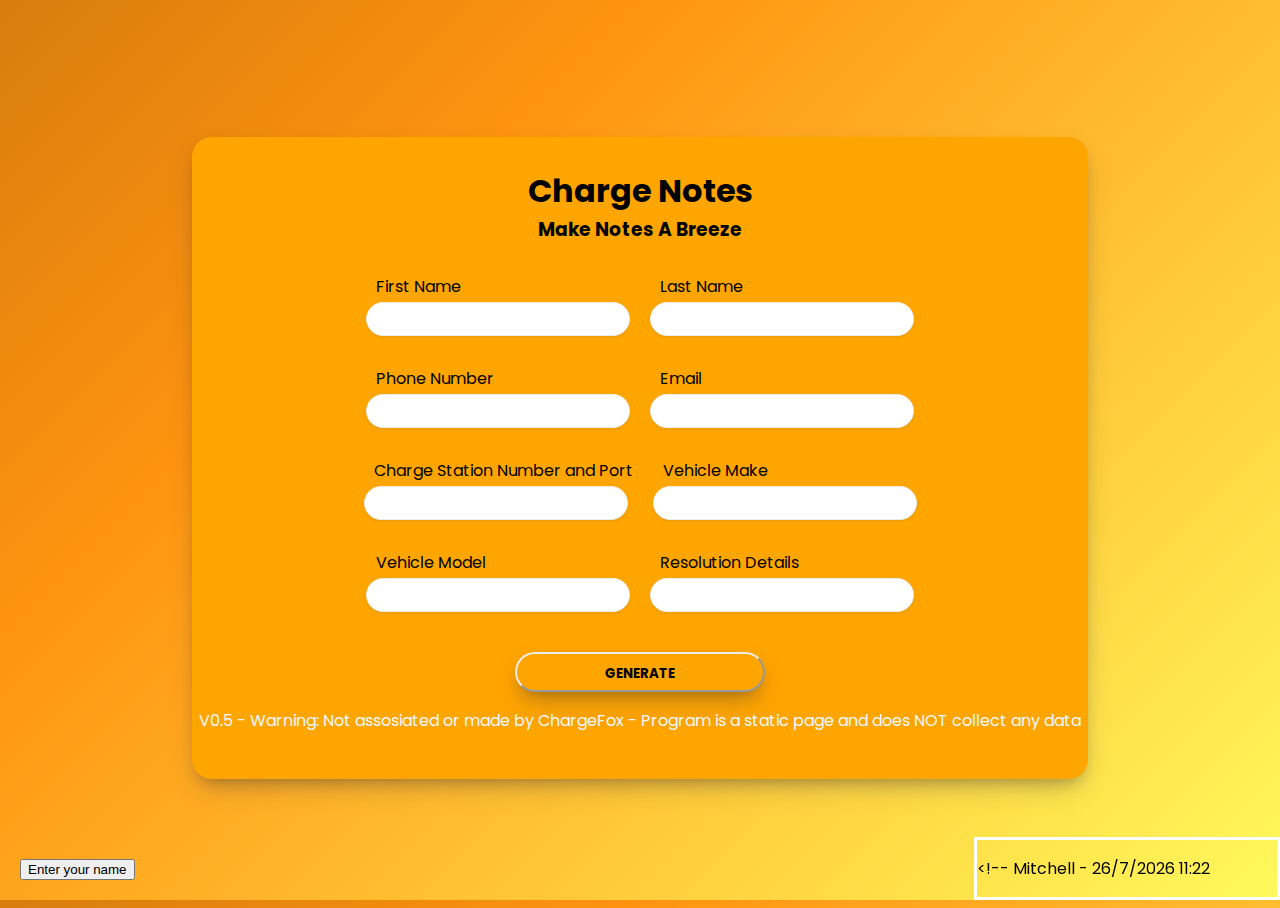
==== Index.html @ c422999b "MAke buttons bEtter" ====
<!DOCTYPE html>
<html lang="en">
<head>
    <meta charset="UTF-8">
    <meta http-equiv="X-UA-Compatible" content="IE=edge">
    <meta name="viewport" content="width=device-width, initial-scale=1.0">
    <link rel="preconnect" href="https://fonts.googleapis.com">
    <link rel="preconnect" href="https://fonts.gstatic.com" crossorigin>
    <link href="https://fonts.googleapis.com/css2?family=Poppins:wght@400;700&display=swap" rel="stylesheet">
    <link rel="stylesheet" href="./ChargeNote.css">
    <link rel="icon" type="image" href="/favicon.ico">
    
    <title>Charge Notes</title>
</head>
<body>
    <button id="nameButton" class="nameButton">Enter your name</button>
    <div id="nameCard" style="display: none;" class="nameCard">
        <div>
          <label for="nameInput">Enter your name:</label>
          <input type="text" id="nameInput" />
        </div>
        <button id="saveNameButton">Save</button>
      </div>
    <div class="container">
        <header id="intro" class="center">
            <h1 >Charge Notes</h1>
            <h3>Make Notes A Breeze</h3>
        </header>

        <main>
            <!-- Charge Notes Form Input Area -->
            <form id="chargenote-form" name="chargenote-form" onsubmit="submitchargenote(event)">
                <section id="chargenote-inputs">
                    <div class="input-group">
                        <label for="Fname">First Name</label>
                        <input type="text" id="Fname" name="Fname" required>
                    </div>
        
                    <div class="input-group">
                        <label for="Lname">Last Name</label>
                        <input type="text" id="Lname" name="Lname" required>
                    </div>
        
                    <div class="input-group">
                        <label for="PH">Phone Number</label>
                        <input type="text" id="PH" name="PH" required>
                    </div>
                    
                    <div class="input-group">
                        <label for="Email">Email</label>
                        <input type="text" id="Email" name="Email">
                    </div>
        
                    <div class="input-group">
                        <label for="Station">Charge Station Number and Port</label>
                        <input type="text" id="Station" name="Station" required>
                    </div>
        
                    <div class="input-group">
                        <label for="Cmake">Vehicle Make</label>
                        <input type="text" id="Cmake" name="Cmake" required>
                    </div>
        
                    <div class="input-group">
                        <label for="Cmod">Vehicle Model</label>
                        <input type="text" id="Cmod" name="Cmod" required>
                    </div>
                    
                    <div class="input-group">
                        <label for="Res">Resolution Details</label>
                        <input type="text" id="Res" name="Res" required>
                    </div>
        
                </section>
                <section id="chargenote-submit">
                    <button type="submit">
                        Generate
                    </button>
                </section>
                <p style="color: aliceblue;"class='center'>V0.5 - Warning: Not assosiated or made by ChargeFox - Program is a static page and does NOT collect any data</p>
            </form>
	<div class="fixed"><p id="p1"></p></div>

            <section id="completed-chargenote" class="hide"></section>
        </main>
    </div>
    
    
    <!-- JS Script inclusion -->
    <script src="./ChargeNote.js"></script>
</body>
</html>
---- ChargeNote.css ----
html{
    height: 100%;
}

body{
    height: 100%;
    overflow-y: hidden;
    background: #FFA500;
    background: linear-gradient(135deg, hsla(33, 88%, 45%, 1) 0%, hsla(33, 100%, 53%, 1) 29%, hsla(42, 100%, 60%, 1) 62%, hsla(58, 100%, 68%, 1) 100%);

    font-family: 'Poppins', sans-serif;
    display: flex;
    align-items: center;
}

.container{
    margin: 0 auto;
    min-width: 60vw;
    max-width: 70vw;
    min-height: 60vh;
    max-height: 90vh;
    padding: 30px 0;
    background-color: #FFA500;
    border-radius: 20px;
    box-shadow: rgba(50, 50, 93, 0.25) 0px 13px 27px -5px, rgba(0, 0, 0, 0.3) 0px 8px 16px -8px;
    overflow-y: auto;
}

h1, h2, h3{
    margin: 0;
}

#intro{
    padding: 0 5%;
}

form section{
    display: flex;
    flex-direction: row;
    flex-wrap: wrap;
    justify-content: center;
    padding: 0 5%;
    margin-top: 20px;
}

.input-group {
    display: flex;
    flex-direction: column;
    margin: 10px;
}

.input-group label{
    padding-left: 10px;
}

.input-group input[type="text"] {
    height: 30px;
    width: 250px;
    border: 1px solid #edede8;
    border-radius: 20px;
    box-shadow: rgba(99, 99, 99, 0.1) 0px 2px 2px 0px;
    padding-left: 10px;
    margin: 3px 0 10px;
}

.center{
    text-align: center;
}


#chargenote-submit button, 
#chargenote-reset {
    height: 40px;
    width: 250px;
    background-color: #FFA500;
    border-color: #edede8;
    border-width: 2px;
    border-radius: 20px;
    padding: 10px;
    box-shadow: rgba(50, 50, 93, 0.25) 0px 13px 27px -5px, rgba(0, 0, 0, 0.3) 0px 8px 16px -8px;
    text-transform: uppercase;
    font-weight: 700;
    font-family: 'Poppins', sans-serif;
}

#chargenote-submit button:hover, 
#chargenote-reset:hover {
    height: 40px;
    width: 250px;
    background-color: #ffbf00;
    border-color: #edede8;
    border-width: 2px;
    border-radius: 20px;
    padding: 10px;
    box-shadow: rgba(50, 50, 93, 0.25) 0px 13px 27px -5px, rgba(0, 0, 0, 0.3) 0px 8px 16px -8px;
    text-transform: uppercase;
    font-weight: 700;
    font-family: 'Poppins', sans-serif;
}

.hide {
    display: none;
}

div.fixed {
  position: fixed;
  bottom: 0;
  right: 0;
  width: 300px;
  border: 3px solid White;
}

#completed-chargenote{
    padding: 0 5%;
    margin-top: 15px;
    text-align: center;
    font-size: 1.5em;
    line-height: 2;
}

.inserted-text{
    border-bottom: 3px solid FFA500;
    font-weight: 700;
    background-color: white;
    padding: 0 5px;
    margin: 0 5px;
}


@media only screen and (max-width: 600px) {
    h2{
        font-size: 1em;
        margin-top: 5px;
    }
    .container{
        max-width: 100%;
        max-height: 85vh;
    }

    .input-group {
        margin: 5px;
    }

    #completed-story{
        font-size: .75em;
    }
}

#nameButton {
    position: fixed;
    bottom: 20px;
    left: 20px;
  }

  #nameCard {
    display: none;
    position: absolute;
    top: 0;
    left: 120px; /* Adjust this value to control the horizontal distance from the nameButton */
    background-color: #f0f0f0;
    padding: 10px;
    border: 1px solid #ccc;
    box-shadow: 0 2px 5px rgba(0, 0, 0, 0.1);
  }
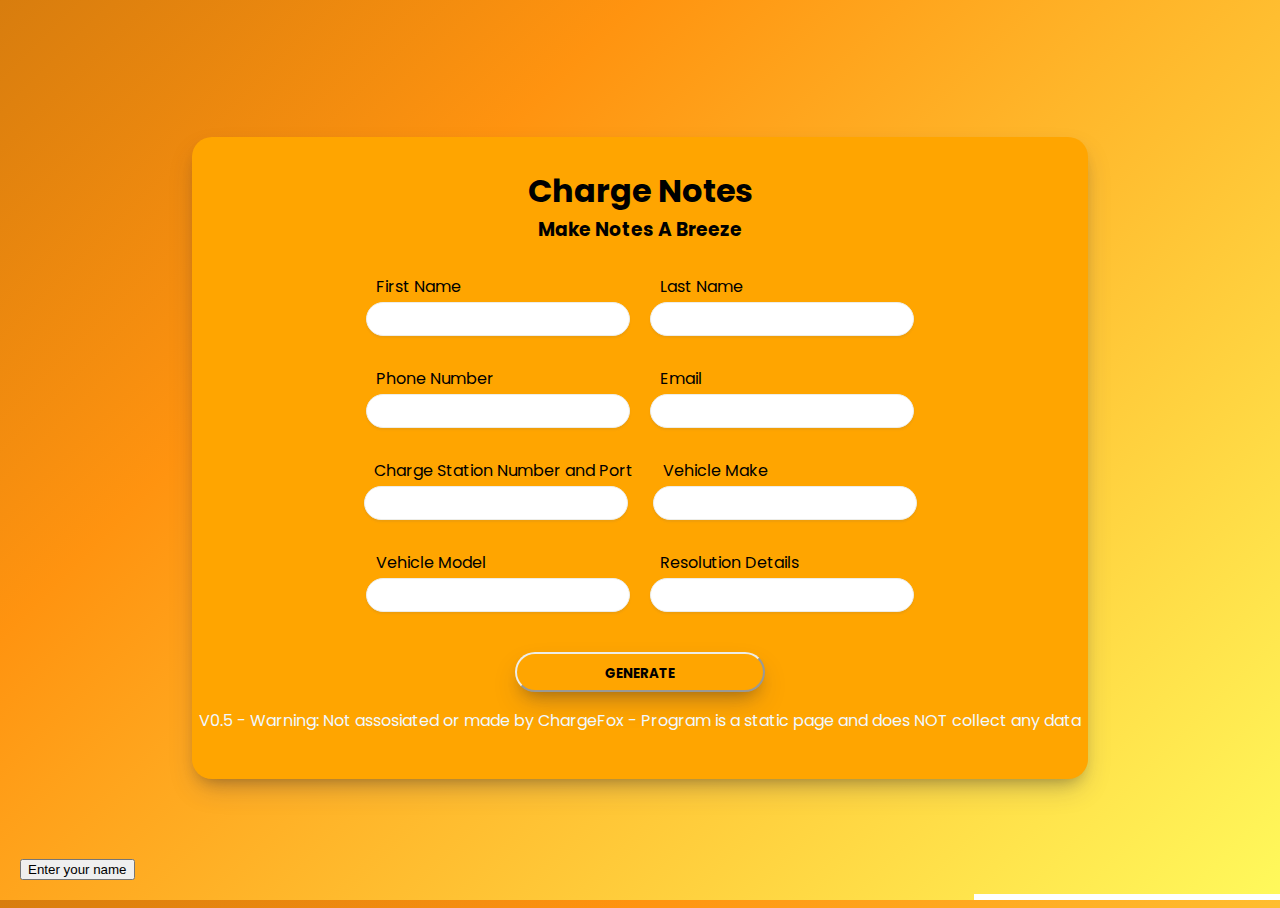
==== commit 5f4e1930: "Its not just about me you know" ====
--- a/Index.html
+++ b/Index.html
@@ -79,11 +79,9 @@
                 </section>
                 <p style="color: aliceblue;"class='center'>V0.5 - Warning: Not assosiated or made by ChargeFox - Program is a static page and does NOT collect any data</p>
             </form>
-	<div class="fixed"><p id="p1"></p></div>
-
+            <div class="fixed"><span id="date"></span><span id="time"></span></div>
             <section id="completed-chargenote" class="hide"></section>
         </main>
-    </div>
     
     
     <!-- JS Script inclusion -->
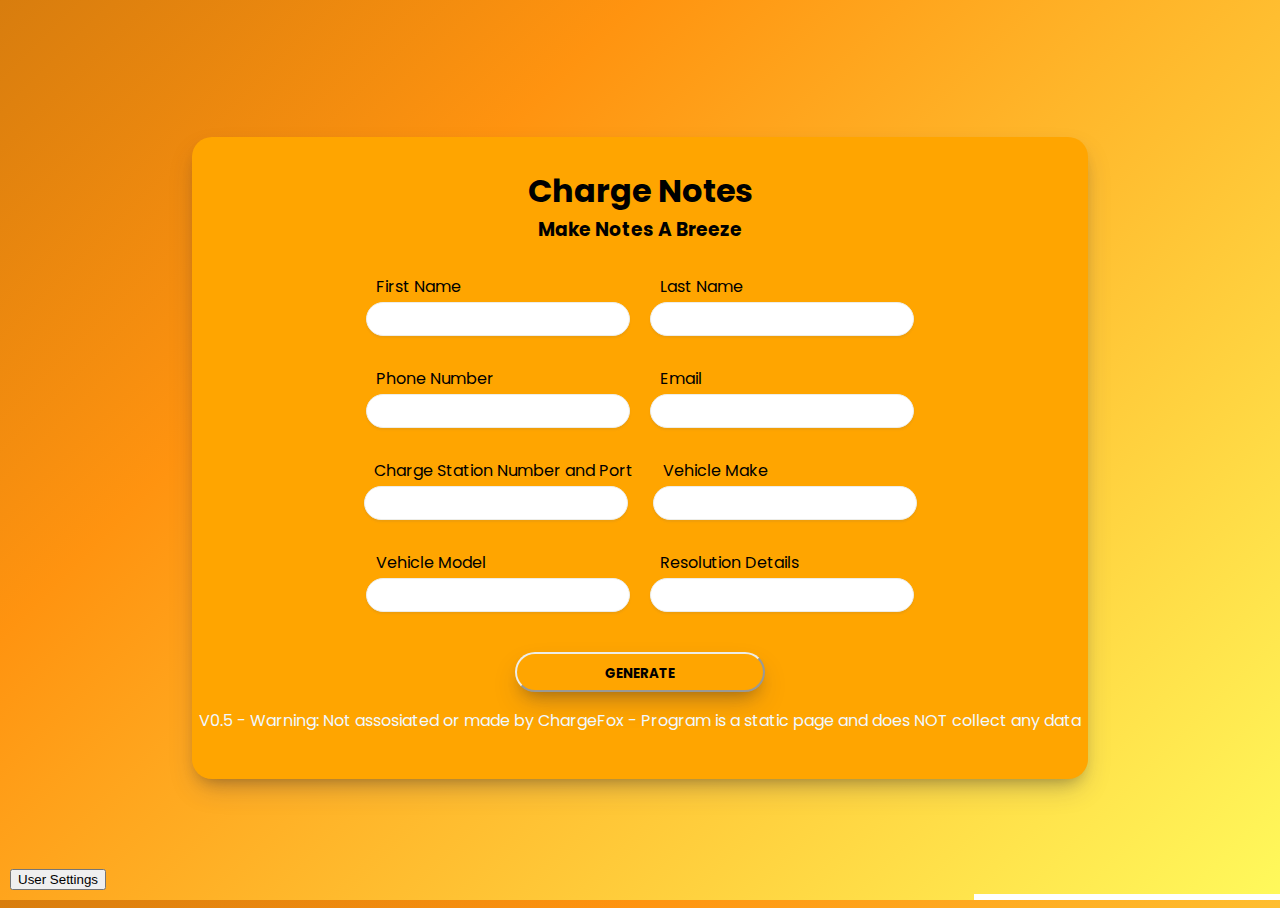
==== commit 2e752fff: "Css fix" ====
--- a/Index.html
+++ b/Index.html
@@ -13,7 +13,7 @@
     <title>Charge Notes</title>
 </head>
 <body>
-    <button id="nameButton" class="nameButton">Enter your name</button>
+    <button id="nameButton" class="nameButton">User Settings</button>
     <div id="nameCard" style="display: none;" class="nameCard">
         <div>
           <label for="nameInput">Enter your name:</label>
--- a/ChargeNote.css
+++ b/ChargeNote.css
@@ -148,8 +148,8 @@
 
 #nameButton {
     position: fixed;
-    bottom: 20px;
-    left: 20px;
+    bottom: 10px;
+    left: 10px;
   }
 
   #nameCard {
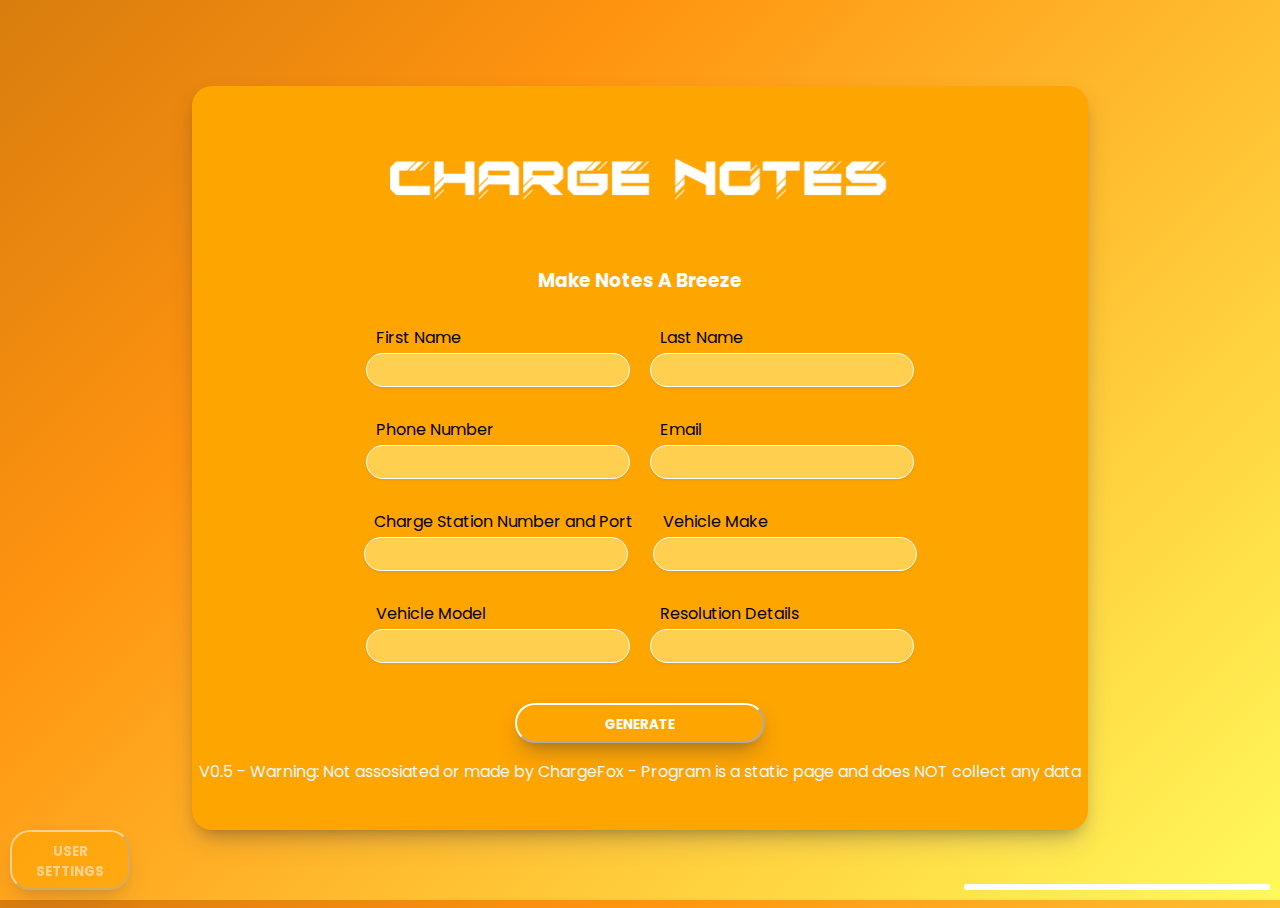
==== commit 364b2c31: "Logo" ====
--- a/Index.html
+++ b/Index.html
@@ -14,17 +14,21 @@
 </head>
 <body>
     <button id="nameButton" class="nameButton">User Settings</button>
-    <div id="nameCard" style="display: none;" class="nameCard">
+    <div id="nameCard" class="nameCard" style="display: none;">
         <div>
           <label for="nameInput">Enter your name:</label>
           <input type="text" id="nameInput" />
+          <div class="UserButtons">
+                <button id="saveNameButton">Save</button>
+                <button id="cancelNameButton">Cancel</button>
+          </div>
+
         </div>
-        <button id="saveNameButton">Save</button>
       </div>
     <div class="container">
         <header id="intro" class="center">
-            <h1 >Charge Notes</h1>
-            <h3>Make Notes A Breeze</h3>
+            <img src="/Chargenotes.png" width="500">
+            <h3 style="color: rgb(255, 255, 255);">Make Notes A Breeze</h3>
         </header>
 
         <main>
@@ -80,7 +84,7 @@
                 <p style="color: aliceblue;"class='center'>V0.5 - Warning: Not assosiated or made by ChargeFox - Program is a static page and does NOT collect any data</p>
             </form>
             <div class="fixed"><span id="date"></span><span id="time"></span></div>
-            <section id="completed-chargenote" class="hide"></section>
+            <section id="completed-chargenote" class="hide"><button id="copyToClipboardButton" onclick="copyToClipboard()">Copy to Clipboard</button></section>
         </main>
     
     
--- a/ChargeNote.css
+++ b/ChargeNote.css
@@ -56,7 +56,8 @@
 .input-group input[type="text"] {
     height: 30px;
     width: 250px;
-    border: 1px solid #edede8;
+    border: 1px solid #ffffff;
+    background-color: #ffd050;
     border-radius: 20px;
     box-shadow: rgba(99, 99, 99, 0.1) 0px 2px 2px 0px;
     padding-left: 10px;
@@ -68,12 +69,13 @@
 }
 
 
-#chargenote-submit button, 
+button, 
 #chargenote-reset {
     height: 40px;
     width: 250px;
     background-color: #FFA500;
-    border-color: #edede8;
+    color: #ffffff;
+    border-color: #ffffff;
     border-width: 2px;
     border-radius: 20px;
     padding: 10px;
@@ -83,12 +85,12 @@
     font-family: 'Poppins', sans-serif;
 }
 
-#chargenote-submit button:hover, 
+button:hover, 
 #chargenote-reset:hover {
     height: 40px;
     width: 250px;
     background-color: #ffbf00;
-    border-color: #edede8;
+    border-color: #ffffff;
     border-width: 2px;
     border-radius: 20px;
     padding: 10px;
@@ -103,11 +105,15 @@
 }
 
 div.fixed {
+  text-align: center;
   position: fixed;
-  bottom: 0;
-  right: 0;
+  bottom: 10px;
+  right: 10px;
   width: 300px;
   border: 3px solid White;
+  background-color: #FFA500;
+  border-radius: 20px;
+
 }
 
 #completed-chargenote{
@@ -121,7 +127,7 @@
 .inserted-text{
     border-bottom: 3px solid FFA500;
     font-weight: 700;
-    background-color: white;
+    background-color: #ffd050;
     padding: 0 5px;
     margin: 0 5px;
 }
@@ -147,18 +153,51 @@
 }
 
 #nameButton {
+    opacity: .5;
     position: fixed;
+    text-align: center;
     bottom: 10px;
     left: 10px;
+    width: 120px; /* Set the desired width for the button */
+    height: 60px; /* Set the desired height for the button */
   }
 
   #nameCard {
     display: none;
-    position: absolute;
+    position: fixed;
     top: 0;
-    left: 120px; /* Adjust this value to control the horizontal distance from the nameButton */
-    background-color: #f0f0f0;
-    padding: 10px;
-    border: 1px solid #ccc;
+    left: 0;
+    width: 100%;
+    height: 100%;
+    background-color: rgba(0, 0, 0, 0.5); /* Optional: add a semi-transparent background */
+    align-items: center;
+    justify-content: center;
+    display: flex;
+  }
+
+  /* Center the inner content using Flexbox */
+  #nameCard > div {
+    background-color: #FFA500;
+    padding: 20px;
+    border: 2px solid #ffffff;
     box-shadow: 0 2px 5px rgba(0, 0, 0, 0.1);
-  }+    text-align: center; /* Center the text content inside the div */
+    margin-bottom: 10px;
+    border-bottom-left-radius: 5%;
+    border-bottom-right-radius: 5%;
+  }
+
+  #nameCard button {
+    margin: 15px;
+  }
+
+  #nameCard input[type="text"] {
+    height: 30px;
+    width: 250px;
+    border: 1px solid #ffffff;
+    background-color: #ffd050;
+    border-radius: 20px;
+    box-shadow: rgba(99, 99, 99, 0.1) 0px 2px 2px 0px;
+    padding-left: 10px;
+    margin: 3px 0 10px;
+}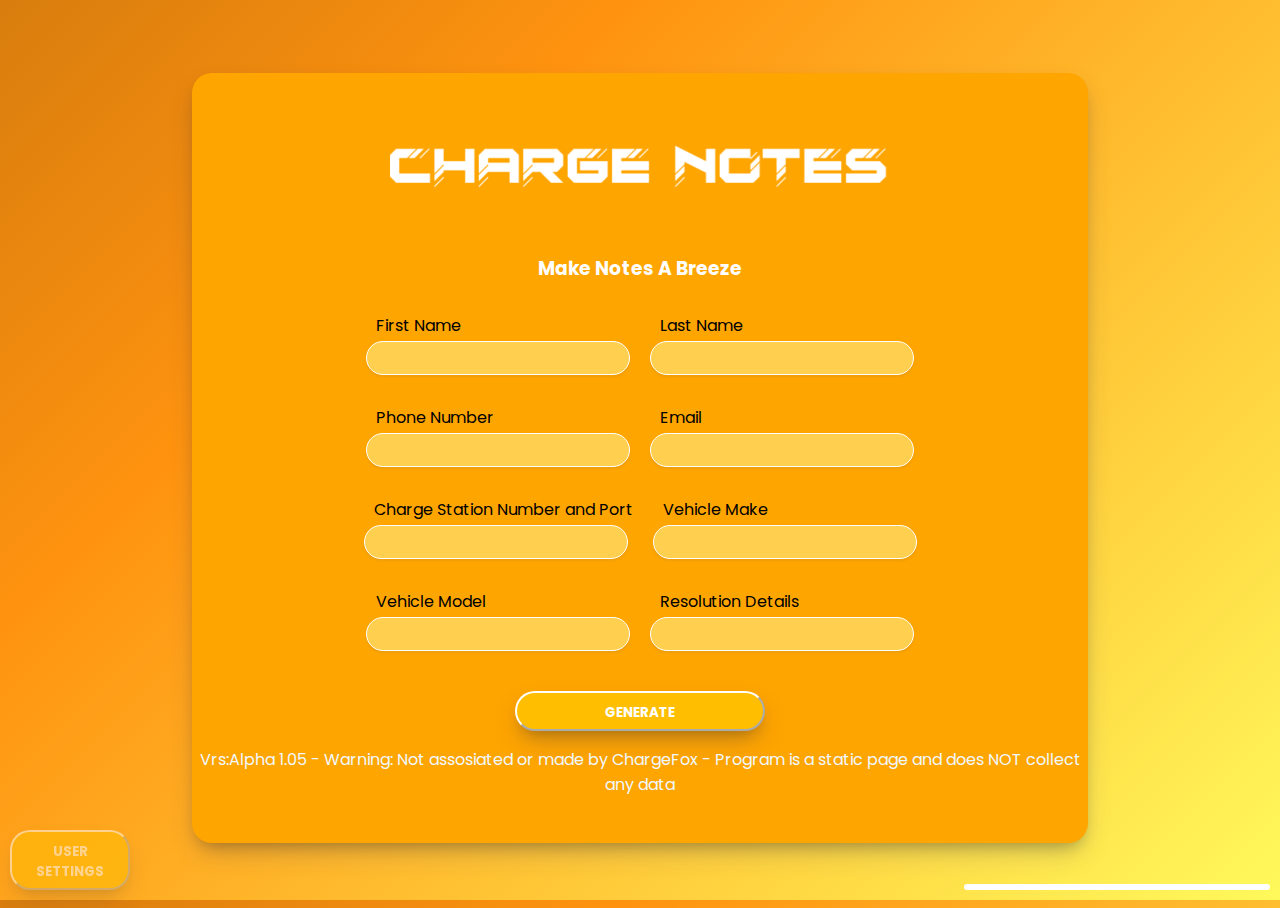
==== commit 78d0220d: "qualateea" ====
--- a/Index.html
+++ b/Index.html
@@ -81,9 +81,9 @@
                         Generate
                     </button>
                 </section>
-                <p style="color: aliceblue;"class='center'>V0.5 - Warning: Not assosiated or made by ChargeFox - Program is a static page and does NOT collect any data</p>
+                <p style="color: aliceblue;"class='center'>Vrs:Alpha 1.05 - Warning: Not assosiated or made by ChargeFox - Program is a static page and does NOT collect any data</p>
             </form>
-            <div class="fixed"><span id="date"></span><span id="time"></span></div>
+            <div class="fixed"><b><span id="date"></span><span id="time"></span></b></div>
             <section id="completed-chargenote" class="hide"><button id="copyToClipboardButton" onclick="copyToClipboard()">Copy to Clipboard</button></section>
         </main>
     
--- a/ChargeNote.css
+++ b/ChargeNote.css
@@ -73,7 +73,7 @@
 #chargenote-reset {
     height: 40px;
     width: 250px;
-    background-color: #FFA500;
+    background-color: #ffbf00;
     color: #ffffff;
     border-color: #ffffff;
     border-width: 2px;
@@ -89,7 +89,7 @@
 #chargenote-reset:hover {
     height: 40px;
     width: 250px;
-    background-color: #ffbf00;
+    background-color: #fcc932;
     border-color: #ffffff;
     border-width: 2px;
     border-radius: 20px;
@@ -112,6 +112,7 @@
   width: 300px;
   border: 3px solid White;
   background-color: #FFA500;
+  color: white;
   border-radius: 20px;
 
 }
@@ -200,4 +201,20 @@
     box-shadow: rgba(99, 99, 99, 0.1) 0px 2px 2px 0px;
     padding-left: 10px;
     margin: 3px 0 10px;
-}+}
+
+/* Hide the default scrollbar */
+::-webkit-scrollbar {
+    width: 0;
+    background: transparent;
+  }
+  
+  /* Style the scrollbar thumb (draggable part) as needed (optional) */
+  ::-webkit-scrollbar-thumb {
+    background: transparent;
+  }
+  
+  /* Style the scrollbar track (optional) */
+  ::-webkit-scrollbar-track {
+    background: transparent;
+  }